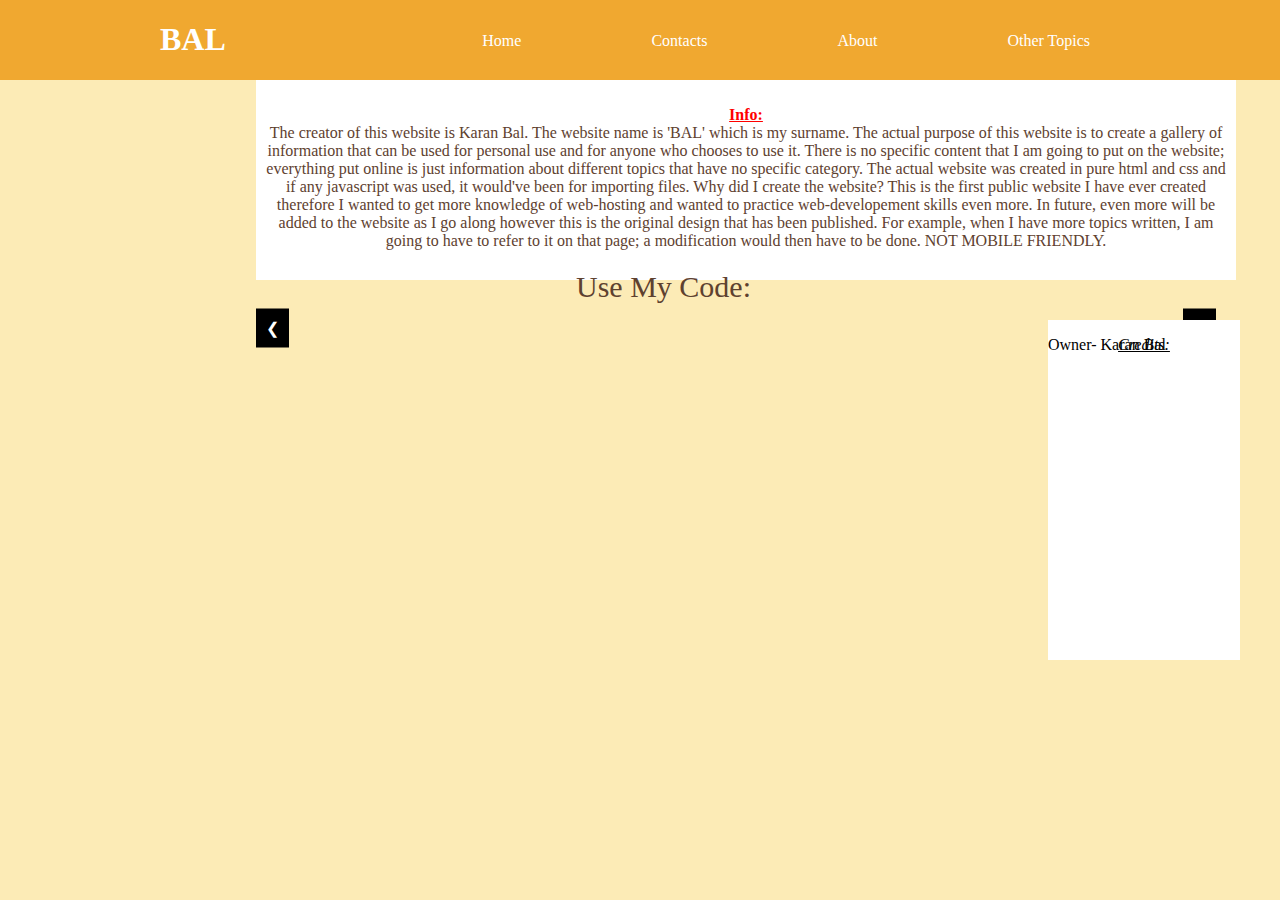
==== about.html @ 5ff00db6 "Index.html saved in Desktop App Github" ====
<!DOCTYPE html>
<html lang="en">
<head>
	<meta charset="UTF-8">
	<title>BAL | About Page</title>

	<meta name="viewport" content="width=device-width,initial-scale= 1.0" />
	<link rel="stylesheet" type="text/css" href="main.css">
</head>

<body>

<div class="header"> 	

<div class="container">

	<div class="logo">
		<h1><a href="#">BAL</a></h1>
	</div>

	<div class="nav">
			<ul>
				<li><a href="#">Other Topics</a></li>
				<li><a href="#">About</a></li>
				<li><a href="#">Contacts</a></li>
				<li><a href="index.html">Home</a></li>
			</ul>
		</div>
	</div>
</div>

<div class="content1">
<div class="container">
<p>
	<div id = "aboutpageheader">
		Info:
	</div>
	The creator of this website is Karan Bal. The website name is 'BAL' which is my surname. The actual purpose of this website
	is to create a gallery of information that can be used for personal use and for anyone who chooses to use it. There is no 
	specific content that I am going to put on the website; everything put online is just information about different topics that 
	have no specific category. The actual website was created in pure html and css and if any javascript
	was used, it would've been for importing files. Why did I create the website? This is the first public website I have ever
	created therefore I wanted to get more knowledge of web-hosting and wanted to practice web-developement skills even more. In 
	future, even more will be added to the website as I go along however this is the original design that has been published. For
	example, when I have more topics written, I am going to have to refer to it on that page; a modification would then have to be 
	done. NOT MOBILE FRIENDLY.
</p>
</div>
</div>

<div class="container">
	<div id = "html5image"></div>
</div>

<div id = "css3image"></div>

<
<div class="content2">
<div class="container">
  <img class="mySlides" src="img/slider1.jpg" style="width:100%">
  <img class="mySlides" src="img/slider2.jpg" style="width:100%">
  <img class="mySlides" src="img/slider3.jpg" style="width:100%">
  <img class="mySlides" src="img/slider4.jpg" style="width:100%">
  <img class="mySlides" src="img/slider5.jpg" style="width:100%">

<a href = "#" class="w3-btn-floatingleft" onclick="plusDivs(-1)">&#10094;</a>
<a href ="#" class="w3-btn-floatingright" onclick="plusDivs(1)">&#10095;</a>

 </div>
 </div>


<script>

var slideIndex = 1;
showDivs(slideIndex);

function plusDivs(n) {
  showDivs(slideIndex += n);
}

function showDivs(n) {
  var i;
  var x = document.getElementsByClassName("mySlides");
  if (n > x.length) {slideIndex = 1}
  if (n < 1) {slideIndex = x.length}
  for (i = 0; i < x.length; i++) {
     x[i].style.display = "none";
  }
  x[slideIndex-1].style.display = "block";
}

</script>




<p><a href="#" id="headerslider">Use My Code:</p></a>


<div id="creditsabout">
	<div id="ownerimageabout"></div>
		<div id="ownertext"><p>Owner- Karan Bal</p></div>
<p>
<center>
<em>Credits:</em>
</center>
</p>
</div>
	


</body>
---- main.css ----
body {
	margin: auto;
	width: 100%;
	background: #FCEBB6;
}

.container {
	width: 960px;
	margin: 0 auto;	
}

.header {
	width: 100%;
	background: #F0A830;
	top: 0;
	position: fixed;
}

.nav > ul > li {
	list-style: none;
	float: right;
	margin-left: 70px;
	padding-top: 0px;
}

.nav {
	float: right;	
}

a {
	color: white;	
	text-decoration: none;
}

.logo {
	float: left;	
	font-family: Georgia;
	font-weight: bold;
	font-size: 16px;
}

.nav > ul > li > a:hover {
	background-color: #F07818;
	-webkit-transform: scale(1.1);
        -ms-transform: scale(1.1);
        transform: scale(1.1);
    transition: 0.2s ease;
}

.nav > ul > li > a {
	display:block;	
	padding: 16px 30px;
}

.content1 {
	color: #5E412F;
	position: absolute;
	top: 80px;
	text-align: center;
	left: 20%;
	background-color: white;
	padding: 10px;
	height: 20%;
	z-index: -5;
}

#aboutpageheader {
	font-weight: bold;
	text-align: center;	
	color: red;
	text-decoration: underline;
}

#html5image {
	background: url("img/html5pic.png");
	width: 200px;
	height: 200px;
	position: absolute;
	top: 100px;
	left: 50px;	
	background-size: cover;
}

#css3image {
	background: url("img/css3pic.png");
	width: 200px;
	height: 200px;
	position: absolute;
	top: 100px;
	right: 50px;	
	background-size: cover;
}

.content2 {
	position: absolute;
	top: 320px;
	left: 20%;	
}

.w3-btn-floatingleft{
	position: absolute;
	left: 0%;
	transform: translate(0%,-50%);
	background: black;
	top: 50%;
	padding: 10px;
}

.w3-btn-floatingright{
	position: absolute;
	right: 0%;
	transform: translate(0%,-50%);
	background: black;
	top: 50%;
	padding: 10px;
}

#headerslider {
	position: absolute;
	left: 45%;
	top: 270px;
	font-size: 30px;
	font-family: Georgia;
	color: #5E412F;
}

#headerslider:hover {
	color:red;
	transition: 4s ease;
}

#creditsabout {
	position: absolute;
	background: white;
	width: 15%;
	height: 340px;
	right: 40px;
	top: 320px;
	text-decoration: underline;
}

#ownerimageabout {
	width: 128px;
	height: 128px;	
	background: url("img/owner.png");
	position: absolute;
	margin-top: 40px;
	left: 30%;
	background-size: cover;

}

#ownertext {
	position: absolute;
}
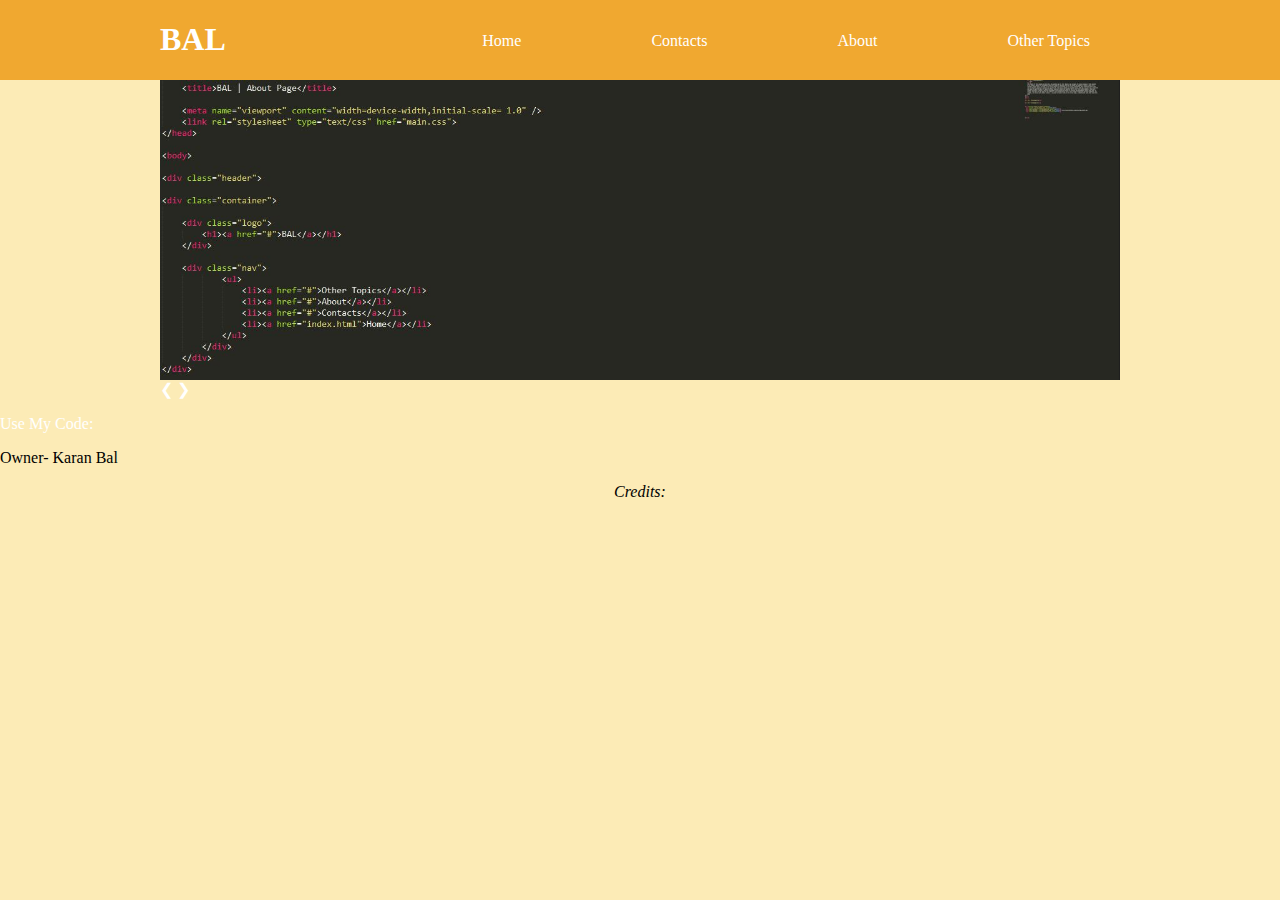
==== commit dd3d6c90: "c" ====
--- a/about.html
+++ b/about.html
@@ -29,25 +29,7 @@
 	</div>
 </div>
 
-<div class="content1">
-<div class="container">
-<p>
-	<div id = "aboutpageheader">
-		Info:
-	</div>
-	The creator of this website is Karan Bal. The website name is 'BAL' which is my surname. The actual purpose of this website
-	is to create a gallery of information that can be used for personal use and for anyone who chooses to use it. There is no 
-	specific content that I am going to put on the website; everything put online is just information about different topics that 
-	have no specific category. The actual website was created in pure html and css and if any javascript
-	was used, it would've been for importing files. Why did I create the website? This is the first public website I have ever
-	created therefore I wanted to get more knowledge of web-hosting and wanted to practice web-developement skills even more. In 
-	future, even more will be added to the website as I go along however this is the original design that has been published. For
-	example, when I have more topics written, I am going to have to refer to it on that page; a modification would then have to be 
-	done. NOT MOBILE FRIENDLY.
-</p>
-</div>
-</div>
-
+<
 <div class="container">
 	<div id = "html5image"></div>
 </div>
@@ -57,11 +39,11 @@
 <
 <div class="content2">
 <div class="container">
-  <img class="mySlides" src="img/slider1.jpg" style="width:100%">
-  <img class="mySlides" src="img/slider2.jpg" style="width:100%">
-  <img class="mySlides" src="img/slider3.jpg" style="width:100%">
-  <img class="mySlides" src="img/slider4.jpg" style="width:100%">
-  <img class="mySlides" src="img/slider5.jpg" style="width:100%">
+  <img class="mySlides" src="img/slider1.JPG" style="width:100%">
+  <img class="mySlides" src="img/slider2.JPG" style="width:100%">
+  <img class="mySlides" src="img/slider3.JPG" style="width:100%">
+  <img class="mySlides" src="img/slider4.JPG" style="width:100%">
+  <img class="mySlides" src="img/slider5.JPG" style="width:100%">
 
 <a href = "#" class="w3-btn-floatingleft" onclick="plusDivs(-1)">&#10094;</a>
 <a href ="#" class="w3-btn-floatingright" onclick="plusDivs(1)">&#10095;</a>
--- a/main.css
+++ b/main.css
@@ -14,6 +14,7 @@
 	background: #F0A830;
 	top: 0;
 	position: fixed;
+	z-index: 10;
 }
 
 .nav > ul > li {
@@ -51,105 +52,3 @@
 	display:block;	
 	padding: 16px 30px;
 }
-
-.content1 {
-	color: #5E412F;
-	position: absolute;
-	top: 80px;
-	text-align: center;
-	left: 20%;
-	background-color: white;
-	padding: 10px;
-	height: 20%;
-	z-index: -5;
-}
-
-#aboutpageheader {
-	font-weight: bold;
-	text-align: center;	
-	color: red;
-	text-decoration: underline;
-}
-
-#html5image {
-	background: url("img/html5pic.png");
-	width: 200px;
-	height: 200px;
-	position: absolute;
-	top: 100px;
-	left: 50px;	
-	background-size: cover;
-}
-
-#css3image {
-	background: url("img/css3pic.png");
-	width: 200px;
-	height: 200px;
-	position: absolute;
-	top: 100px;
-	right: 50px;	
-	background-size: cover;
-}
-
-.content2 {
-	position: absolute;
-	top: 320px;
-	left: 20%;	
-}
-
-.w3-btn-floatingleft{
-	position: absolute;
-	left: 0%;
-	transform: translate(0%,-50%);
-	background: black;
-	top: 50%;
-	padding: 10px;
-}
-
-.w3-btn-floatingright{
-	position: absolute;
-	right: 0%;
-	transform: translate(0%,-50%);
-	background: black;
-	top: 50%;
-	padding: 10px;
-}
-
-#headerslider {
-	position: absolute;
-	left: 45%;
-	top: 270px;
-	font-size: 30px;
-	font-family: Georgia;
-	color: #5E412F;
-}
-
-#headerslider:hover {
-	color:red;
-	transition: 4s ease;
-}
-
-#creditsabout {
-	position: absolute;
-	background: white;
-	width: 15%;
-	height: 340px;
-	right: 40px;
-	top: 320px;
-	text-decoration: underline;
-}
-
-#ownerimageabout {
-	width: 128px;
-	height: 128px;	
-	background: url("img/owner.png");
-	position: absolute;
-	margin-top: 40px;
-	left: 30%;
-	background-size: cover;
-
-}
-
-#ownertext {
-	position: absolute;
-}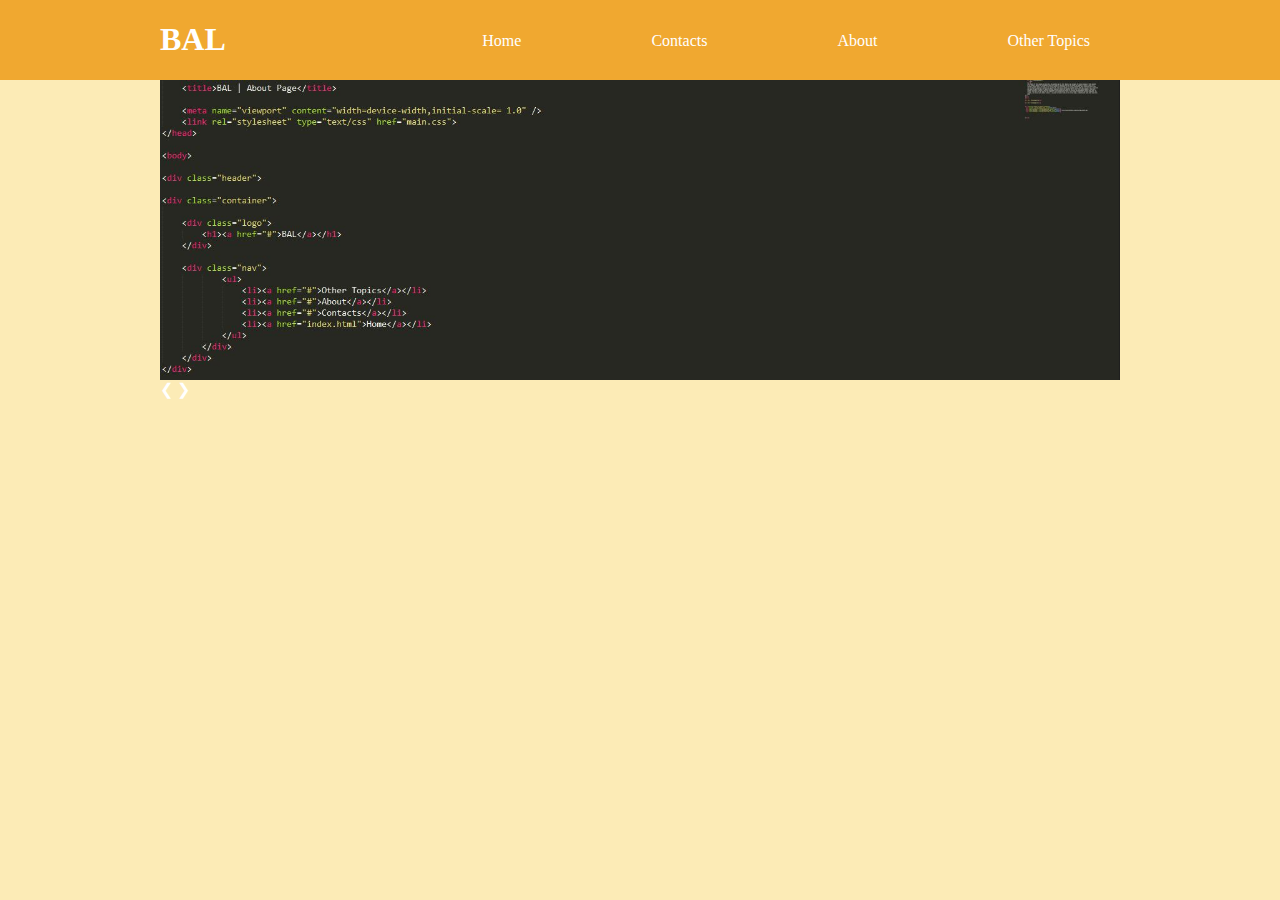
==== commit 68a0317c: "c" ====
--- a/about.html
+++ b/about.html
@@ -77,18 +77,7 @@
 
 
 
-<p><a href="#" id="headerslider">Use My Code:</p></a>
 
-
-<div id="creditsabout">
-	<div id="ownerimageabout"></div>
-		<div id="ownertext"><p>Owner- Karan Bal</p></div>
-<p>
-<center>
-<em>Credits:</em>
-</center>
-</p>
-</div>
 	
 
 
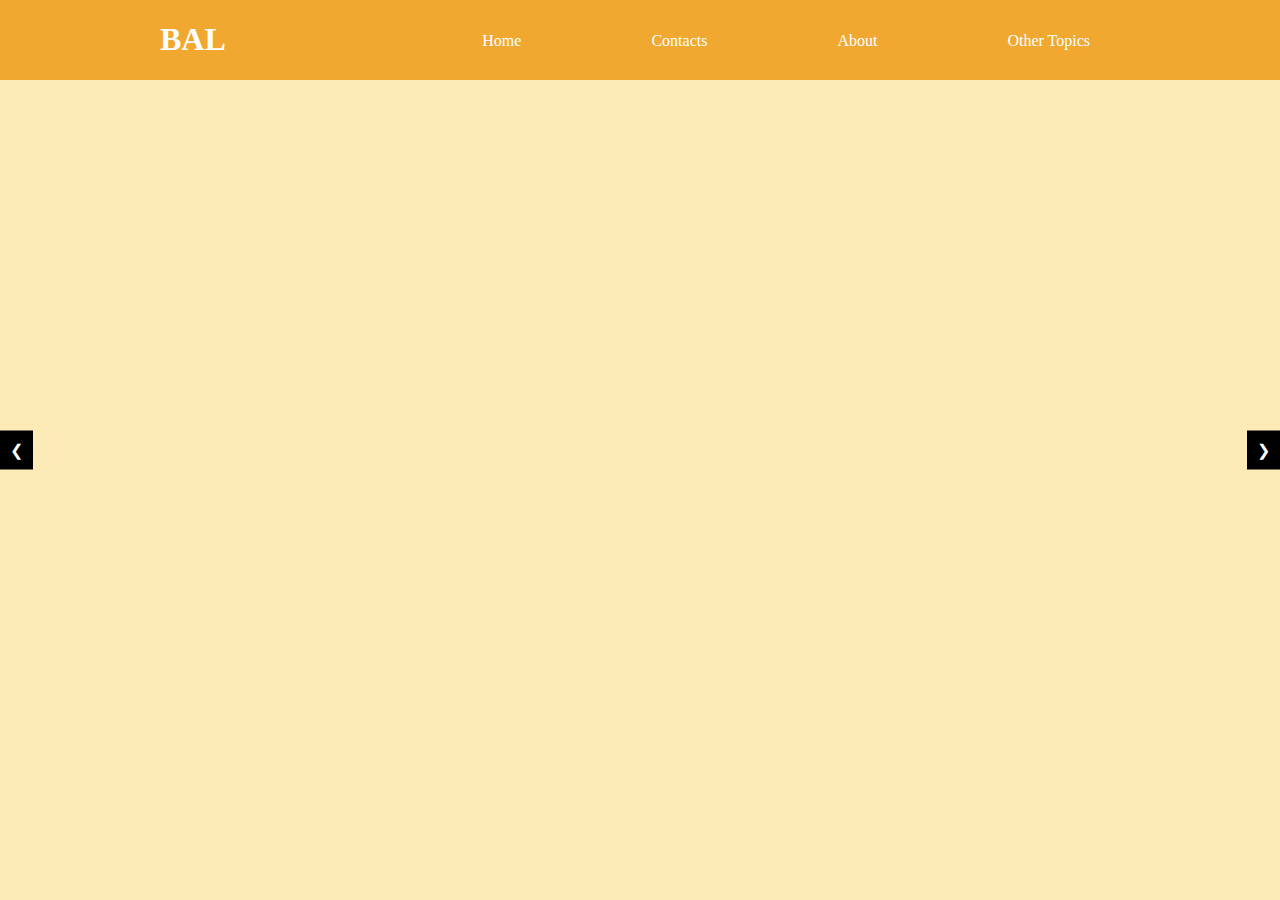
==== commit 48a85479: "change" ====
--- a/about.html
+++ b/about.html
@@ -29,21 +29,17 @@
 	</div>
 </div>
 
-<
-<div class="container">
-	<div id = "html5image"></div>
-</div>
 
-<div id = "css3image"></div>
 
-<
+
+
 <div class="content2">
 <div class="container">
-  <img class="mySlides" src="img/slider1.JPG" style="width:100%">
-  <img class="mySlides" src="img/slider2.JPG" style="width:100%">
-  <img class="mySlides" src="img/slider3.JPG" style="width:100%">
-  <img class="mySlides" src="img/slider4.JPG" style="width:100%">
-  <img class="mySlides" src="img/slider5.JPG" style="width:100%">
+  <img class="mySlides" src="img/slider1.jpg" style="width:100%">
+  <img class="mySlides" src="img/slider2.jpg" style="width:100%">
+  <img class="mySlides" src="img/slider3.jpg" style="width:100%">
+  <img class="mySlides" src="img/slider4.jpg" style="width:100%">
+  <img class="mySlides" src="img/slider5.jpg" style="width:100%">
 
 <a href = "#" class="w3-btn-floatingleft" onclick="plusDivs(-1)">&#10094;</a>
 <a href ="#" class="w3-btn-floatingright" onclick="plusDivs(1)">&#10095;</a>
@@ -78,7 +74,6 @@
 
 
 
-	
 
 
 </body>--- a/main.css
+++ b/main.css
@@ -52,3 +52,22 @@
 	display:block;	
 	padding: 16px 30px;
 }
+
+.w3-btn-floatingleft{
+	position: absolute;
+	left: 0%;
+	transform: translate(0%,-50%);
+	background: black;
+	top: 50%;
+	padding: 10px;
+}
+
+.w3-btn-floatingright{
+	position: absolute;
+	right: 0%;
+	transform: translate(0%,-50%);
+	background: black;
+	top: 50%;
+	padding: 10px;
+}
+
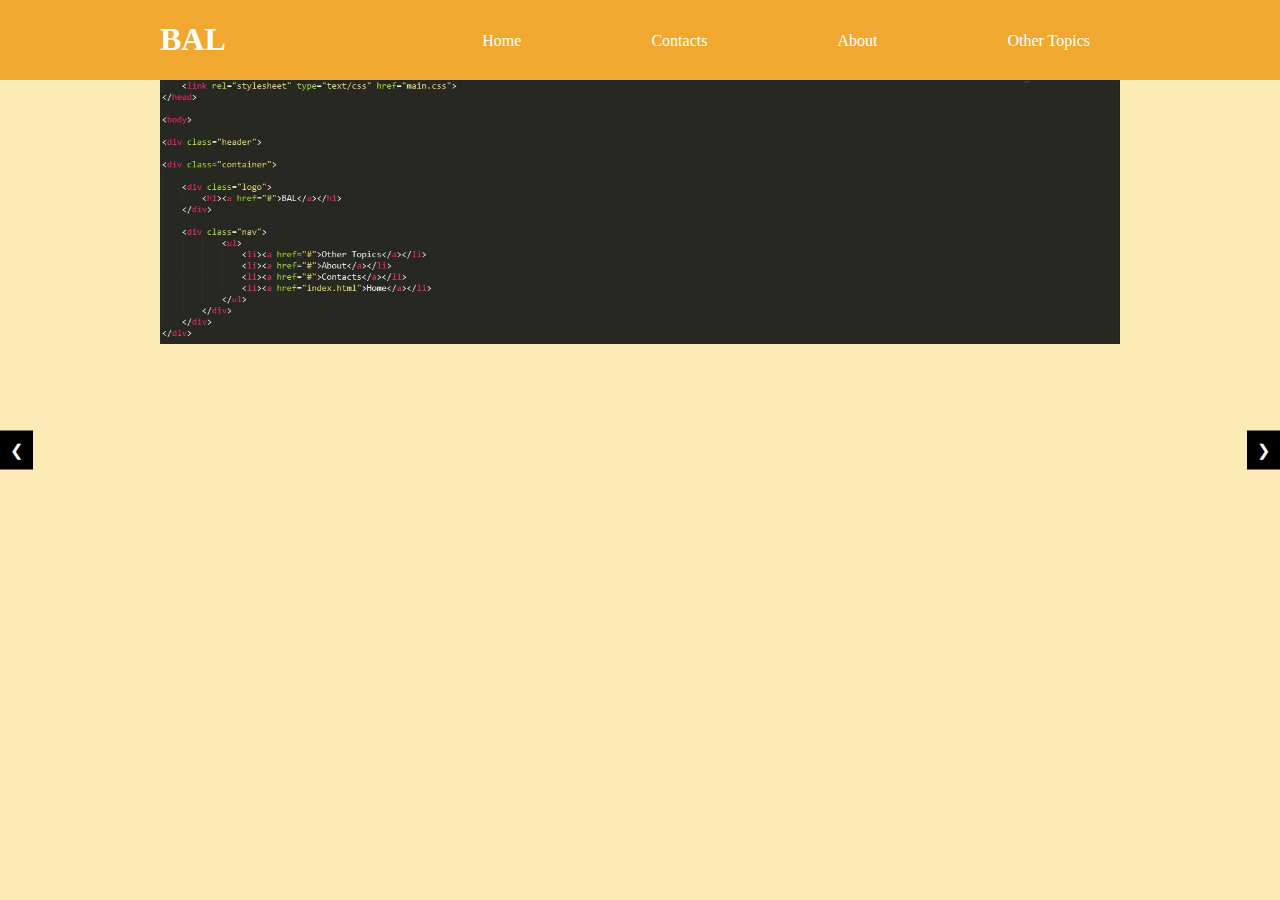
==== commit 97ee1780: "change" ====
--- a/about.html
+++ b/about.html
@@ -35,11 +35,11 @@
 
 <div class="content2">
 <div class="container">
-  <img class="mySlides" src="img/slider1.jpg" style="width:100%">
-  <img class="mySlides" src="img/slider2.jpg" style="width:100%">
-  <img class="mySlides" src="img/slider3.jpg" style="width:100%">
-  <img class="mySlides" src="img/slider4.jpg" style="width:100%">
-  <img class="mySlides" src="img/slider5.jpg" style="width:100%">
+  <img class="mySlides" src="img/slider1.JPG" style="width:100%">
+  <img class="mySlides" src="img/slider2.JPG" style="width:100%">
+  <img class="mySlides" src="img/slider3.JPG" style="width:100%">
+  <img class="mySlides" src="img/slider4.JPG" style="width:100%">
+  <img class="mySlides" src="img/slider5.JPG" style="width:100%">
 
 <a href = "#" class="w3-btn-floatingleft" onclick="plusDivs(-1)">&#10094;</a>
 <a href ="#" class="w3-btn-floatingright" onclick="plusDivs(1)">&#10095;</a>
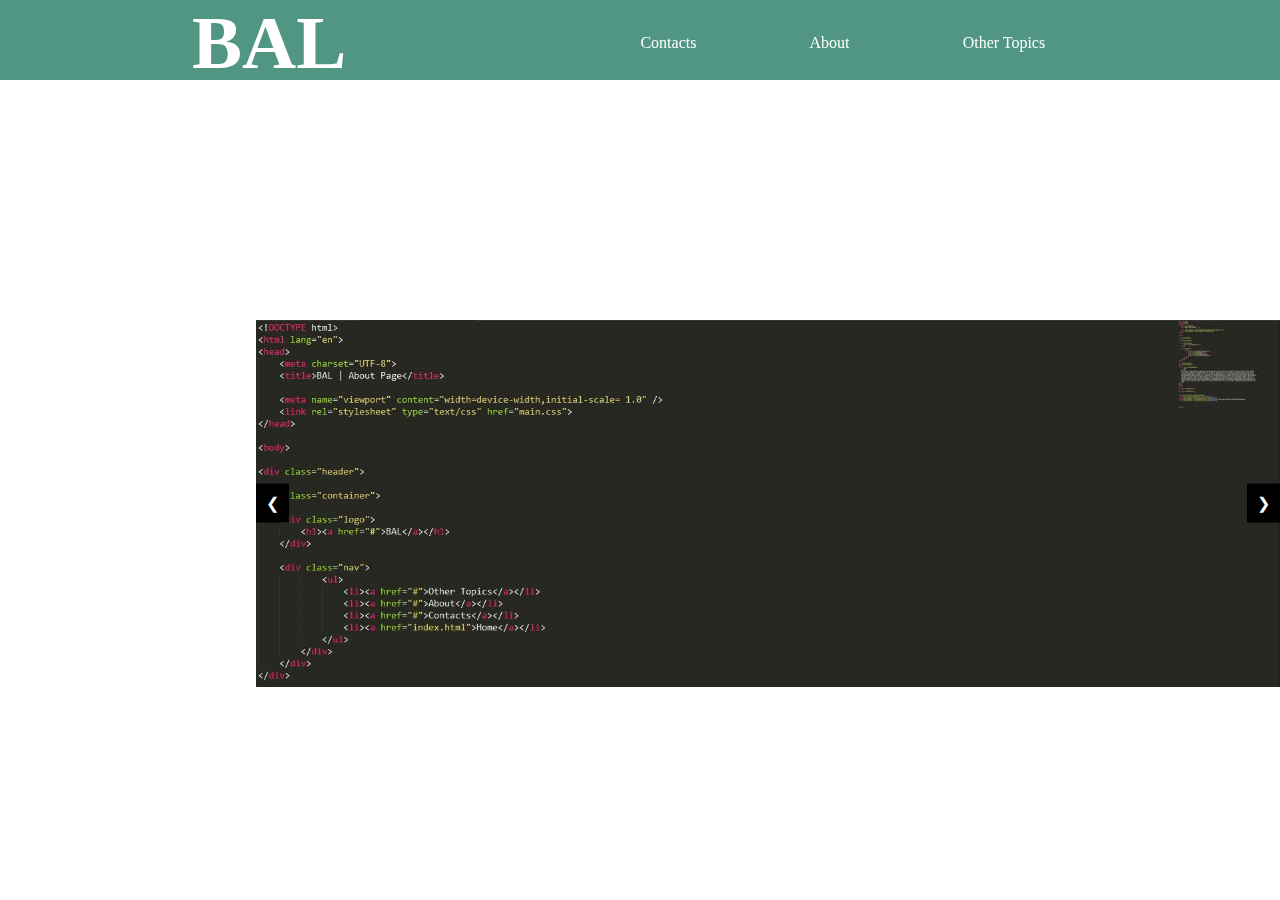
==== commit b3db093a: "changes" ====
--- a/about.html
+++ b/about.html
@@ -2,27 +2,27 @@
 <html lang="en">
 <head>
 	<meta charset="UTF-8">
-	<title>BAL | About Page</title>
+	<title>BAL | Home Page</title>
 
 	<meta name="viewport" content="width=device-width,initial-scale= 1.0" />
 	<link rel="stylesheet" type="text/css" href="main.css">
 </head>
 
-<body>
+<body class="aboutbody">
 
 <div class="header"> 	
 
 <div class="container">
 
 	<div class="logo">
-		<h1><a href="#">BAL</a></h1>
+		<h1><a href="#" class="logo">BAL</a></h1>
 	</div>
 
 	<div class="nav">
 			<ul>
 				<li><a href="#">Other Topics</a></li>
-				<li><a href="#">About</a></li>
-				<li><a href="#">Contacts</a></li>
+				<li><a href="about.html">About</a></li>
+				<li><a href="contacts.html">Contacts</a></li>
 				<li><a href="index.html">Home</a></li>
 			</ul>
 		</div>
--- a/main.css
+++ b/main.css
@@ -1,31 +1,54 @@
-body {
+.indexbody {
 	margin: auto;
 	width: 100%;
-	background: #FCEBB6;
-}
+}
+
+.background-image-body {
+position: fixed;
+left: 0;
+right: 0;
+display: block;
+background: url("img/background.JPG") no-repeat center center fixed; 
+  -webkit-background-size: cover;
+  -moz-background-size: cover;
+  -o-background-size: cover;
+  background-size: cover;
+  width: 100%;
+  height: 100%;
+-webkit-filter: blur(2px);
+  filter: blur(2px);
+}
+
 
 .container {
-	width: 960px;
-	margin: 0 auto;	
+	position: 960px;
+	margin: 0 auto !important;
+	min-width: 960px
 }
 
 .header {
 	width: 100%;
-	background: #F0A830;
-	top: 0;
+	background: #46907c;
+    top: 0%;
 	position: fixed;
-	z-index: 10;
+	height: 80px;
+	min-height: 60px; 
+	opacity: .94;
 }
 
 .nav > ul > li {
 	list-style: none;
 	float: right;
-	margin-left: 70px;
-	padding-top: 0px;
+	margin-left: 8%;
+	padding-top: 0%;
 }
 
 .nav {
 	float: right;	
+	width: 55%;
+	position: absolute;
+	right: 16%;
+	top: 2%;
 }
 
 a {
@@ -37,11 +60,15 @@
 	float: left;	
 	font-family: Georgia;
 	font-weight: bold;
-	font-size: 16px;
+	font-size: 75px;
+	position: absolute;
+	left: 15%;
+	top: 0%;
+	padding: 0 0 0 0;
 }
 
 .nav > ul > li > a:hover {
-	background-color: #F07818;
+	background-color: #4dceac;
 	-webkit-transform: scale(1.1);
         -ms-transform: scale(1.1);
         transform: scale(1.1);
@@ -51,6 +78,13 @@
 .nav > ul > li > a {
 	display:block;	
 	padding: 16px 30px;
+}
+
+
+.content2 {
+	position: absolute;
+	top: 320px;
+	left: 20%;	
 }
 
 .w3-btn-floatingleft{
@@ -71,3 +105,104 @@
 	padding: 10px;
 }
 
+.logo:hover {
+	color: #16ca9a; 
+}
+
+.content3 {
+	position: absolute;
+	font-size: 44px;
+	color: white;
+	left: 17%;
+	top: 20%;
+	text-shadow: 2px 2px 0 rgba(0, 0, 0, 0.3);
+	font-family: "ProximaNova", "Helvetica Neue", Helvetica, Arial, sans-serif;
+	box-sizing: border-box;
+}
+
+.content4 {
+	position: absolute;
+	font-size: 44px;
+	color: white;
+	left: 37%;
+	top: 28%;
+	text-shadow: 2px 2px 0 rgba(0, 0, 0, 0.3);
+	font-family: "ProximaNova", "Helvetica Neue", Helvetica, Arial, sans-serif;
+	box-sizing: border-box;
+
+}
+
+.primarybutton {
+	background-color: #67b871;
+	position: absolute;
+	left: 41.8%;
+	top: 45%;
+	opacity: 0.95;
+	box-shadow: 0 2px 0 rgba(0, 0, 0, 0.21), inset 0 1px 0 rgba(255, 255, 255, 0.2);
+	border: none;
+	border-radius: 3px;
+	background-clip: padding-box;
+	background-image: none;
+	padding: 25px;
+	border-image-repeat: stretch;
+}
+
+.primarybuttom:hover {
+	background-color: #4dca5d;
+}
+
+.contactsbody {
+	margin: auto;
+	width: 100%;
+	background-image: url("img/contactsback.png");
+	background-repeat: no-repeat; 	
+	background-size: cover;
+	background-size: 100%;
+}
+
+.aboutbody {
+	margin: auto;
+	width: 100%;
+}
+
+.containercontact {
+	width: 500px;
+	height: 400px;
+	text-align: center;
+	margin: 0 auto;
+	background-color: rgba(52, 73, 94, 0.7);
+	border-radius: 4px;
+	margin-top: 150px;
+}
+
+.containercontact > img {
+	width: 120px;
+	height: 120px;
+	margin-top: -60px;
+	margin-bottom: 30px;
+}
+
+input[type="text"],input[type="password"] {
+	height:45px;
+	width: 300px;
+	font-size: 18px;
+	margin-bottom: 20px;
+	background-color: #fff;
+	padding-left: 40px;
+	border: none;
+}
+
+.btn-login {
+	padding: 15px 30px;
+	color: #fff;
+	background-color: #2EEC71;
+	border: none;
+	border-radius: 4px;
+	border-bottom: 4px solid #27AE60;
+	margin-bottom: 20px;
+	cursor: pointer;
+}
+
+.forget {
+	color: #fff;
+}